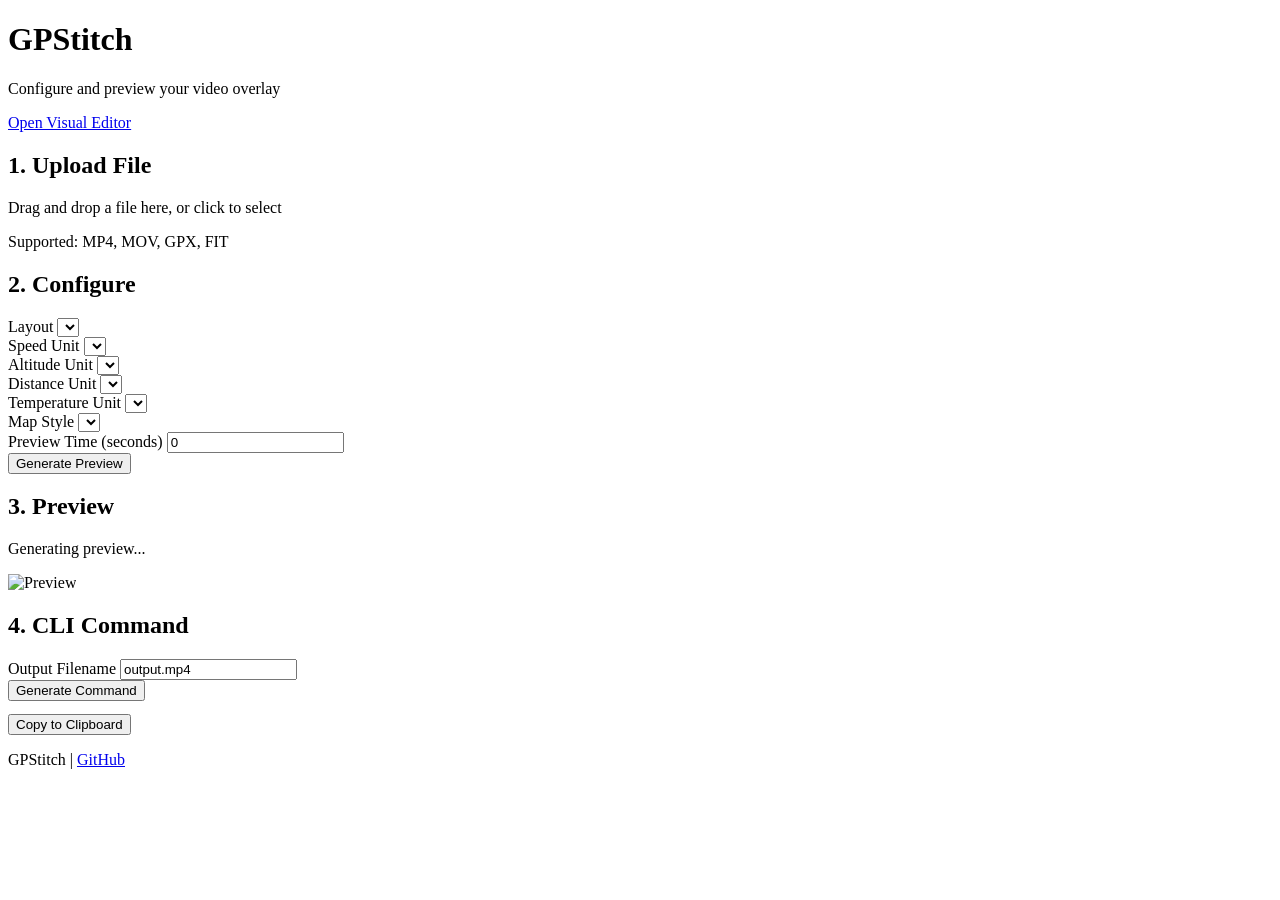
==== src/gpstitch/static/index.html @ a0fe034c "rename project to GPStitch" ====
<!DOCTYPE html>
<html lang="en">
<head>
    <meta charset="UTF-8">
    <meta name="viewport" content="width=device-width, initial-scale=1.0">
    <title>GPStitch</title>
    <link rel="stylesheet" href="/static/style.css">
</head>
<body>
    <div class="container">
        <header>
            <h1>GPStitch</h1>
            <p class="subtitle">Configure and preview your video overlay</p>
            <a href="/editor" class="btn btn-secondary" style="margin-top: 1rem;">Open Visual Editor</a>
        </header>

        <!-- Section 1: Upload -->
        <section id="upload-section" class="card">
            <h2>1. Upload File</h2>
            <div id="drop-zone" class="drop-zone">
                <p>Drag and drop a file here, or click to select</p>
                <p class="hint">Supported: MP4, MOV, GPX, FIT</p>
                <input type="file" id="file-input" accept=".mp4,.mov,.gpx,.fit" hidden>
            </div>
            <div id="file-info" class="file-info hidden">
                <div class="file-name"></div>
                <div class="file-details"></div>
            </div>
        </section>

        <!-- Section 2: Configure -->
        <section id="configure-section" class="card hidden">
            <h2>2. Configure</h2>

            <div class="config-group">
                <label for="layout-select">Layout</label>
                <select id="layout-select"></select>
            </div>

            <div class="config-row">
                <div class="config-group">
                    <label for="units-speed">Speed Unit</label>
                    <select id="units-speed"></select>
                </div>
                <div class="config-group">
                    <label for="units-altitude">Altitude Unit</label>
                    <select id="units-altitude"></select>
                </div>
            </div>

            <div class="config-row">
                <div class="config-group">
                    <label for="units-distance">Distance Unit</label>
                    <select id="units-distance"></select>
                </div>
                <div class="config-group">
                    <label for="units-temperature">Temperature Unit</label>
                    <select id="units-temperature"></select>
                </div>
            </div>

            <div class="config-group">
                <label for="map-style">Map Style</label>
                <select id="map-style"></select>
            </div>

            <div class="config-group">
                <label for="frame-time">Preview Time (seconds)</label>
                <input type="number" id="frame-time" value="0" min="0" step="1">
            </div>

            <button id="generate-preview" class="btn btn-primary">Generate Preview</button>
        </section>

        <!-- Section 3: Preview -->
        <section id="preview-section" class="card hidden">
            <h2>3. Preview</h2>
            <div id="preview-container">
                <div id="preview-loading" class="loading hidden">
                    <div class="spinner"></div>
                    <p>Generating preview...</p>
                </div>
                <img id="preview-image" class="hidden" alt="Preview">
            </div>
            <p id="preview-info" class="hint"></p>
        </section>

        <!-- Section 4: Command -->
        <section id="command-section" class="card hidden">
            <h2>4. CLI Command</h2>
            <div class="config-group">
                <label for="output-filename">Output Filename</label>
                <input type="text" id="output-filename" value="output.mp4">
            </div>
            <button id="generate-command" class="btn btn-secondary">Generate Command</button>
            <div id="command-container" class="hidden">
                <pre id="command-output"></pre>
                <button id="copy-command" class="btn btn-small">Copy to Clipboard</button>
            </div>
        </section>

        <footer>
            <p>GPStitch <span id="app-version"></span> | <a href="https://github.com/Romancha/GPStitch" target="_blank" rel="noopener noreferrer">GitHub</a></p>
        </footer>
    </div>

    <script src="/static/app.js"></script>
    <script>
        fetch('/api/version').then(r => r.json()).then(data => {
            const el = document.getElementById('app-version');
            if (el) el.textContent = 'v' + data.version;
        });
    </script>
</body>
</html>
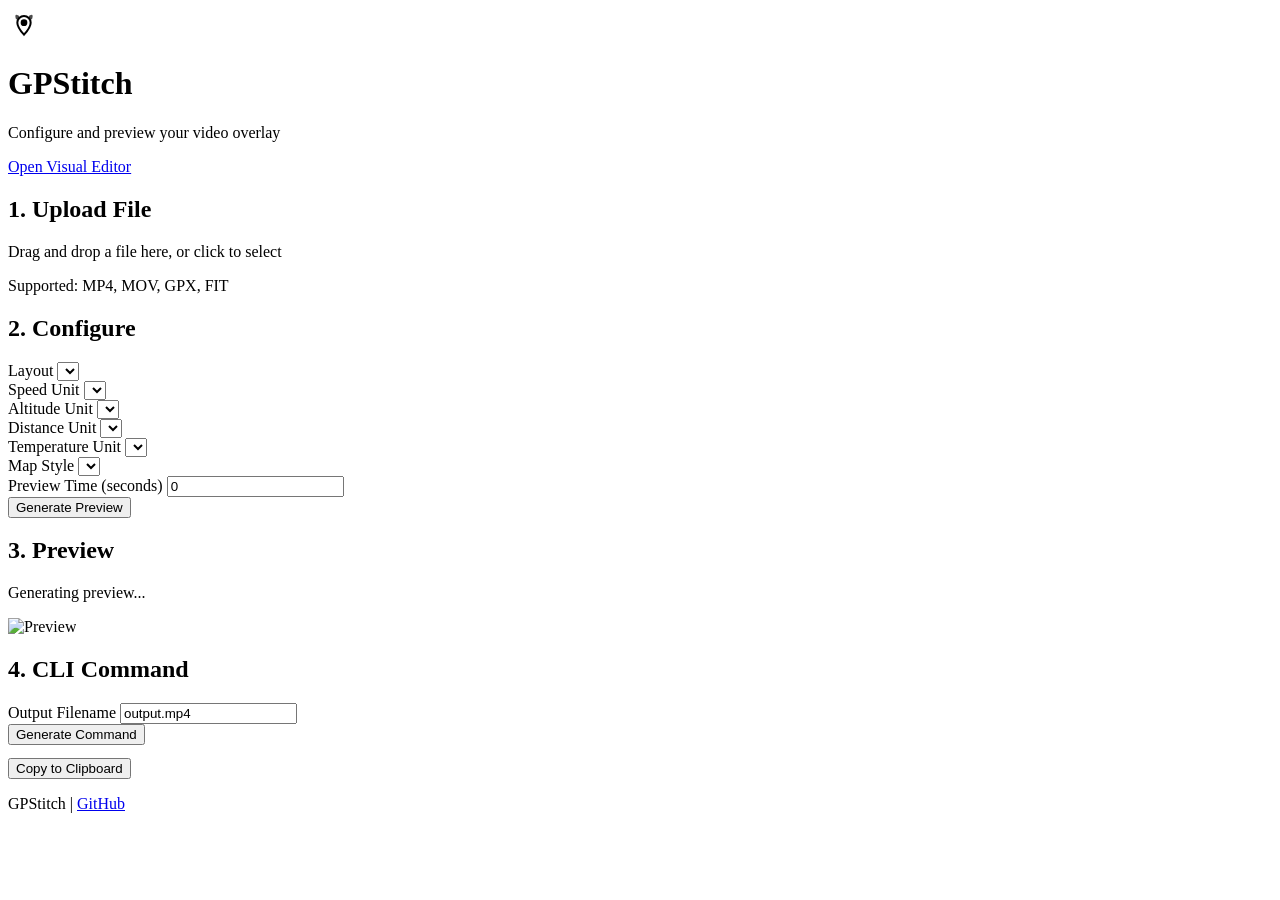
==== commit 2381b7ae: "rebrand web UI to Stitch Blue design system - Add favicon (GPS-pin with Stitch ears) to all pages - " ====
--- a/src/gpstitch/static/index.html
+++ b/src/gpstitch/static/index.html
@@ -4,12 +4,22 @@
     <meta charset="UTF-8">
     <meta name="viewport" content="width=device-width, initial-scale=1.0">
     <title>GPStitch</title>
+    <link rel="icon" href="/static/favicon.svg" type="image/svg+xml">
+    <link rel="stylesheet" href="/static/fonts/fonts.css">
     <link rel="stylesheet" href="/static/style.css">
 </head>
 <body>
     <div class="container">
         <header>
-            <h1>GPStitch</h1>
+            <div class="header-logo">
+                <svg class="logo-icon" width="32" height="32" viewBox="0 0 24 24" fill="none" xmlns="http://www.w3.org/2000/svg">
+                    <path d="M6 8.5 Q4.5 4 7.5 5.5 Q9 6.2 8.2 8.5" fill="currentColor" opacity="0.7"/>
+                    <path d="M18 8.5 Q19.5 4 16.5 5.5 Q15 6.2 15.8 8.5" fill="currentColor" opacity="0.7"/>
+                    <path d="M12 20 C12 20 17 14.5 17 11 C17 8.2 14.8 6 12 6 C9.2 6 7 8.2 7 11 C7 14.5 12 20 12 20Z" fill="none" stroke="currentColor" stroke-width="1.5"/>
+                    <circle cx="12" cy="11" r="2.5" fill="currentColor"/>
+                </svg>
+                <h1>GPStitch</h1>
+            </div>
             <p class="subtitle">Configure and preview your video overlay</p>
             <a href="/editor" class="btn btn-secondary" style="margin-top: 1rem;">Open Visual Editor</a>
         </header>
